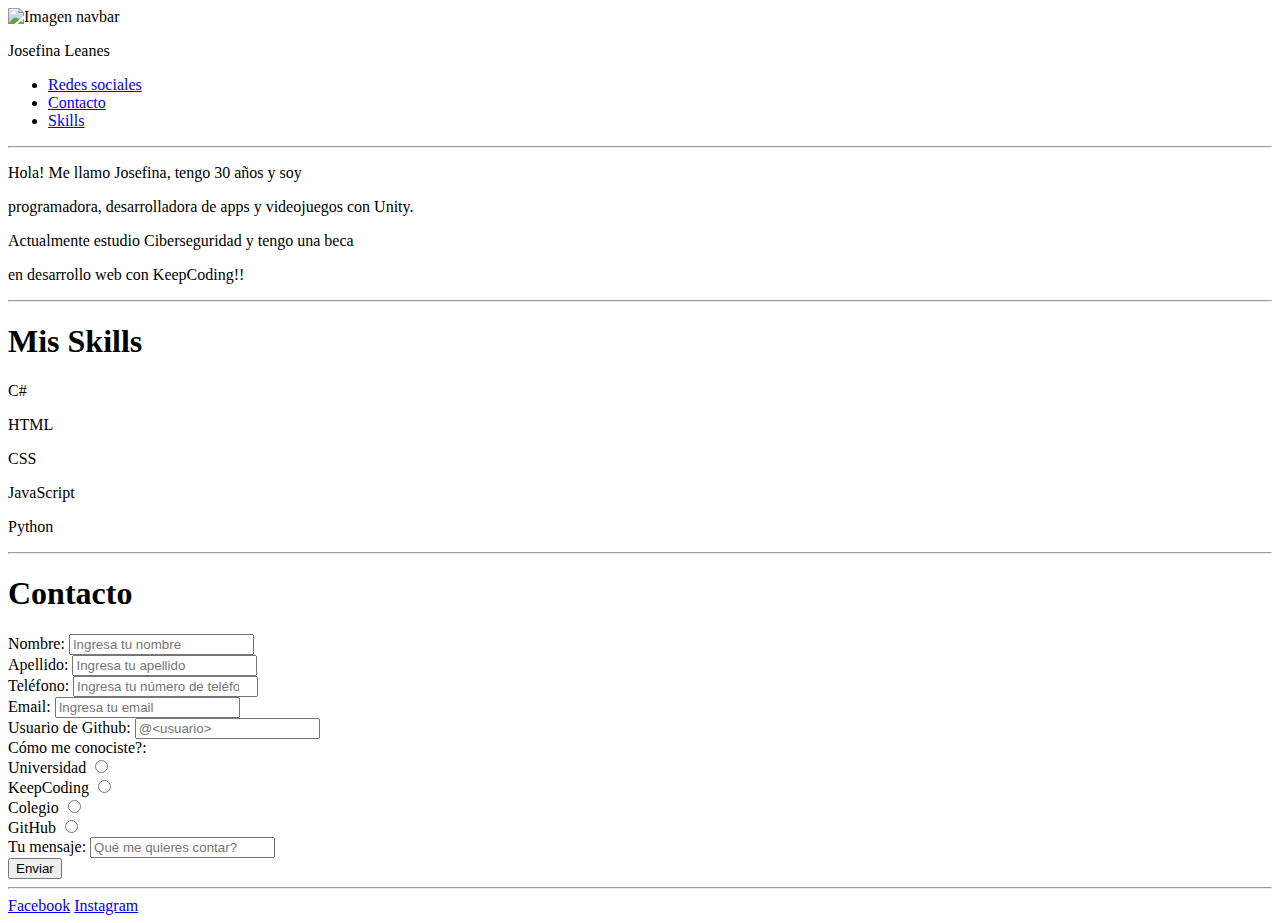
==== práctica html-css/index.html @ d89ff265 "subo archivo index" ====
<!DOCTYPE html>
<html lang="en">
<head>
    <meta charset="UTF-8">
    <meta http-equiv="X-UA-Compatible" content="IE=edge">
    <meta name="viewport" content="width=device-width, initial-scale=1.0">
    <title>Josefina Leanes</title>
    <link rel="stylesheet" href="CSS/reset.css">
    <link rel="stylesheet" href="CSS/main.css">
</head>
<body>
    <nav class="navbar">
        <img class="img_navbar" src="Imágenes/IMG_5609.PNG" 
        alt="Imagen navbar">
        <p class="titulo">Josefina Leanes</p>
        <ul class="menu">
            <li>
                <a class="link" href="#Redes sociales">Redes sociales</a>
            </li>
            <li>
                <a class="link" href="#Contacto">Contacto</a>
            </li>
            <li>
                <a class="link" href="#Skills">Skills</a>
            </li>
        </ul>
    </nav>
    <hr>
    <header> 
        <div>
            <p>
                Hola! Me llamo Josefina, tengo 30 años y soy 
                <p>programadora, desarrolladora de apps y videojuegos con Unity.</p> 
                <p>Actualmente estudio Ciberseguridad y tengo una beca</p> 
                <p>en desarrollo web con KeepCoding!!</p> 
            </p>
        </div> 
        
    </header>
    <hr>

    <main>
        <div id="Skills"></div>
        <h1>Mis Skills</h1>
        <p>
            C#
        </p>
        <div class="c">
            <div class="c_bar"></div>
        </div>
        <p>
            HTML
        </p>
        <div class="html">
            <div class="html_bar"></div>
        </div>
        <p>
            CSS
        </p>
        <div class="css">
            <div class="css_bar"></div>
        </div>
        <p>
            JavaScript
        </p>
        <div class="js">
            <div class="js_bar"></div>
        </div>
        <p>
            Python
        </p>
        <div class="python">
            <div class="python_bar"></div>
        </div>    
    </main>
    <hr>

    <form action="Contacto completo.html">
        <div id="Contacto"></div>
        <h1>Contacto</h1>
        <div>
            <label for="name">Nombre:</label>
            <input required id="name" type="text" placeholder="Ingresa tu nombre"/> 
        </div>
        <div>
            <label for="surname">Apellido:</label>   
            <input required id="surname" type="text" placeholder="Ingresa tu apellido"/>
        </div>
        <div>
            <label for="phone">Teléfono:</label>
            <input required id="phone" type="number" placeholder="Ingresa tu número de teléfono"/>
        </div>
        <div>
            <label for="email">Email:</label>
            <input required id="email" type="email" placeholder="Ingresa tu email">
        </div>
        <div>
            <label for="usergithub">Usuario de Github:</label>
            <input required id="usergithub" type="text" placeholder="@<usuario>">
        </div>
        <div>
            <label  for="checkbox">Cómo me conociste?:</label>
        </div>
        <div>
            <label for="universidad">Universidad</label>
            <input id="universidad" type="radio" name="opcion">
        </div>
        <div>
            <label for="KeepCoding">KeepCoding</label>
            <input id="KeepCoding" type="radio" name="opcion">
        </div>
        <div>
            <label for="colegio">Colegio</label>
            <input id="colegio" type="radio" name="opcion">
        </div>
        <div>
            <label for="github">GitHub</label>
            <input id="github" type="radio" name="opcion">
        </div>
        <div>
            <label for="message">Tu mensaje:</label>   
            <input required maxlength="180" name="mensaje" placeholder="Qué me quieres contar?"> </textarea>
        </div>
        <div>
            <input type="submit" value="Enviar">
        </div>  
        
    </form>
    <hr>

    <footer class="footer">
        <div id="Redes sociales">
            <a class="rrss" href="https://www.facebook.com/josse.leanes" target="_blank">Facebook</a>
            <a class="rrss" href="https://www.instagram.com/josseleanes/?hl=es" target="_blank">Instagram</a>
        </div>
    </footer>
</body>
</html>
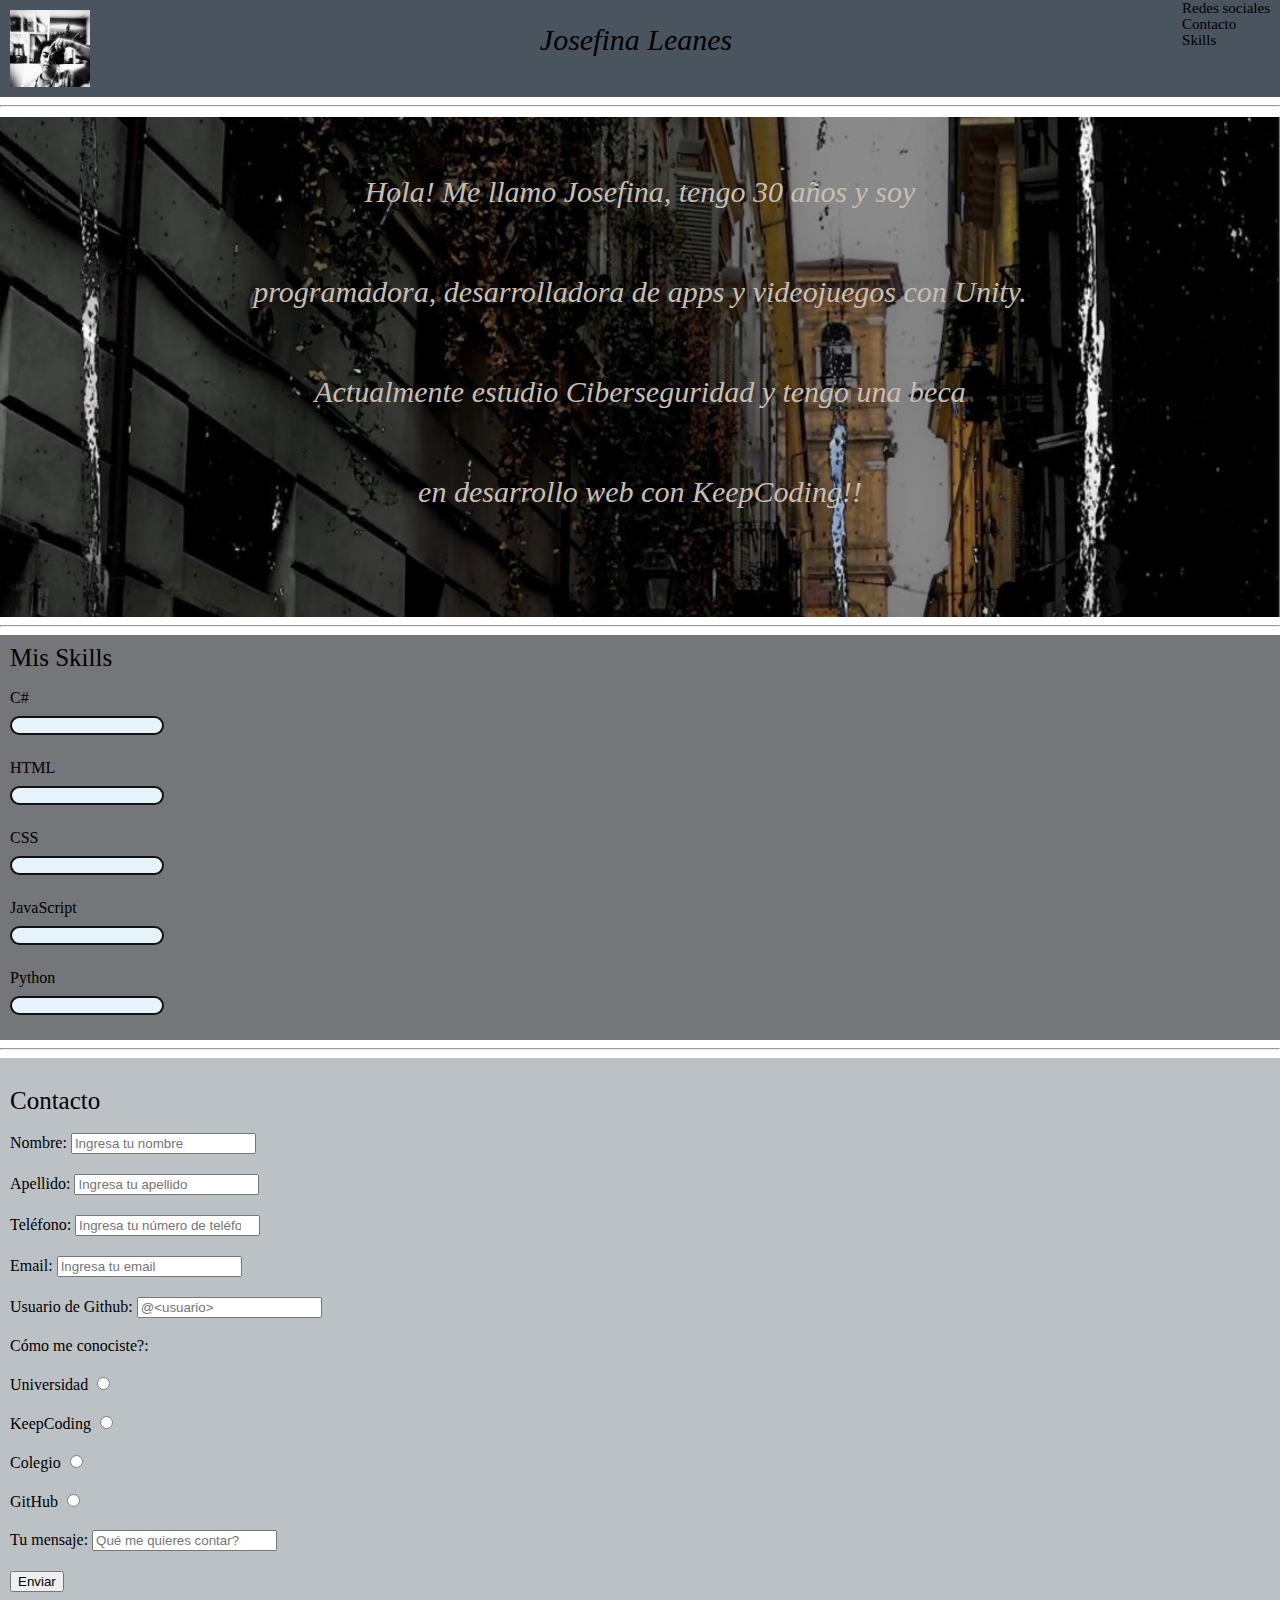
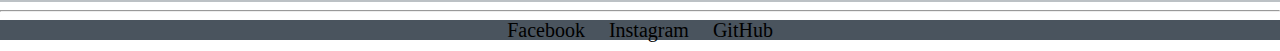
==== commit a026f44e: "agrego link github" ====
--- a/práctica html-css/index.html
+++ b/práctica html-css/index.html
@@ -132,7 +132,8 @@
         <div id="Redes sociales">
             <a class="rrss" href="https://www.facebook.com/josse.leanes" target="_blank">Facebook</a>
             <a class="rrss" href="https://www.instagram.com/josseleanes/?hl=es" target="_blank">Instagram</a>
+            <a class="rrss" href="https://github.com/JosseLeanes" target="_blank">GitHub</a>
         </div>
     </footer>
 </body>
-</html>+</html>
--- a/práctica html-css/CSS/main.css
+++ b/práctica html-css/CSS/main.css
@@ -0,0 +1,227 @@
+
+.navbar {
+    background-color: rgb(74, 84, 94);
+    display: flex;    
+    justify-content: space-between;
+    flex-wrap: wrap;
+    
+}
+
+nav.navbar img.img_navbar {
+    size: 10px;
+    max-width: 80px;
+    padding: 10px;
+}
+
+nav.navbar .titulo {
+    font-size: 30px;
+    font-style: oblique;
+    padding-top: 25px;
+    
+}
+
+nav.navbar .menu .link {
+    align-items: flex-end;
+    font-size: 15px;
+    padding: 10px;
+    color: black;
+    text-decoration: none;
+}
+
+header {
+    height: 500px;
+    background-image: url("../Imágenes/IMG_5610.PNG");
+    background-position: center center;
+    background-size: cover;
+    background-attachment: fixed;
+    background-repeat: no-repeat;
+    
+}
+
+
+header p {
+    text-align: center;
+    margin: 10px;
+    padding-top: 60px;
+    font-size: 30px;
+    font-style: italic;
+    color: rgb(199, 191, 180);
+}
+
+main {
+    background-color: #747679;
+    padding-bottom: 10px;
+}
+
+main p, main h1 {
+    padding: 10px;
+}
+
+main h1 {
+    font-size: 25px;
+}
+
+
+
+.c, .html, .css, .js, .python {
+    height: 15px;
+    width: 150px;
+    border: 2px solid #111213;
+    border-radius: 50px;
+    background-color: #e6f3fa;
+    margin-bottom: 15px;
+    margin-left: 10px; 
+    
+}
+
+.c_bar {
+    width: 0;
+    height: 100%;
+    background: #79828b;
+    border-radius: 50px;
+    animation: c 2s infinite;
+    margin-bottom: 15px;  
+}
+
+.html_bar {
+    width: 0;
+    height: 100%;
+    background: #79828b;
+    border-radius: 50px;
+    animation: html 2s infinite;
+    margin-bottom: 15px;   
+}
+
+.css_bar {
+    width: 0;
+    height: 100%;
+    background: #79828b;
+    border-radius: 50px;
+    animation: css 2s infinite;
+    margin-bottom: 15px;   
+}
+
+.js_bar {
+    width: 0;
+    height: 100%;
+    background: #79828b;
+    border-radius: 50px;
+    animation: js 2s infinite;
+    margin-bottom: 15px;   
+}
+
+.python_bar {
+    width: 0;
+    height: 100%;
+    background: #79828b;
+    border-radius: 50px;
+    animation: python 2s infinite;
+    margin-bottom: 15px;  
+}
+
+form {
+    background-color: rgb(188, 193, 197);
+}
+
+form h1, form div  {
+    padding: 10px;
+}
+
+form h1 {
+    font-size: 25px;
+}
+
+.footer {
+    
+    background-color: rgb(74, 84, 94);
+    display: flex;    
+    justify-content: center;
+    flex-wrap: wrap;
+}
+
+.footer .rrss {
+    text-decoration: none;
+    font-size: 20px;
+    padding: 10px;
+    color: black;
+}
+
+
+@keyframes c { 
+    from {
+        background-color: #79828b;
+        opacity: 0;
+        width: 0%;
+    }
+    to {
+        background-color: #79828b;
+        opacity: 1;
+        width: 90%;
+    }   
+}
+
+@keyframes html { 
+    from {
+        background-color: #79828b;
+        opacity: 0;
+        width: 0%;
+    }
+    to {
+        background-color: #79828b;
+        opacity: 1;
+        width: 40%;
+    }   
+}
+
+@keyframes css { 
+    from {
+        background-color: #79828b;
+        opacity: 0;
+        width: 0%;
+    }
+    to {
+        background-color: #79828b;
+        opacity: 1;
+        width: 30%;
+    }   
+}
+
+@keyframes js { 
+    from {
+        background-color: #79828b;
+        opacity: 0;
+        width: 0%;
+    }
+    to {
+        background-color: #79828b;
+        opacity: 1;
+        width: 10%;
+    }   
+}
+
+@keyframes python { 
+    from {
+        background-color: #79828b;
+        opacity: 0;
+        width: 0%;
+    }
+    to {
+        background-color: #79828b;
+        opacity: 1;
+        width: 100%;
+    }   
+}
+
+@media screen and (min-width: 768px) {
+    .navbar .menu .link:hover { 
+        color: rgb(165, 162, 162);
+        transition: color 0.3s linear;}
+
+    .footer .rrss:hover { 
+        color: rgb(165, 162, 162);
+        transition: color 0.3s linear;}
+    } 
+
+
+
+
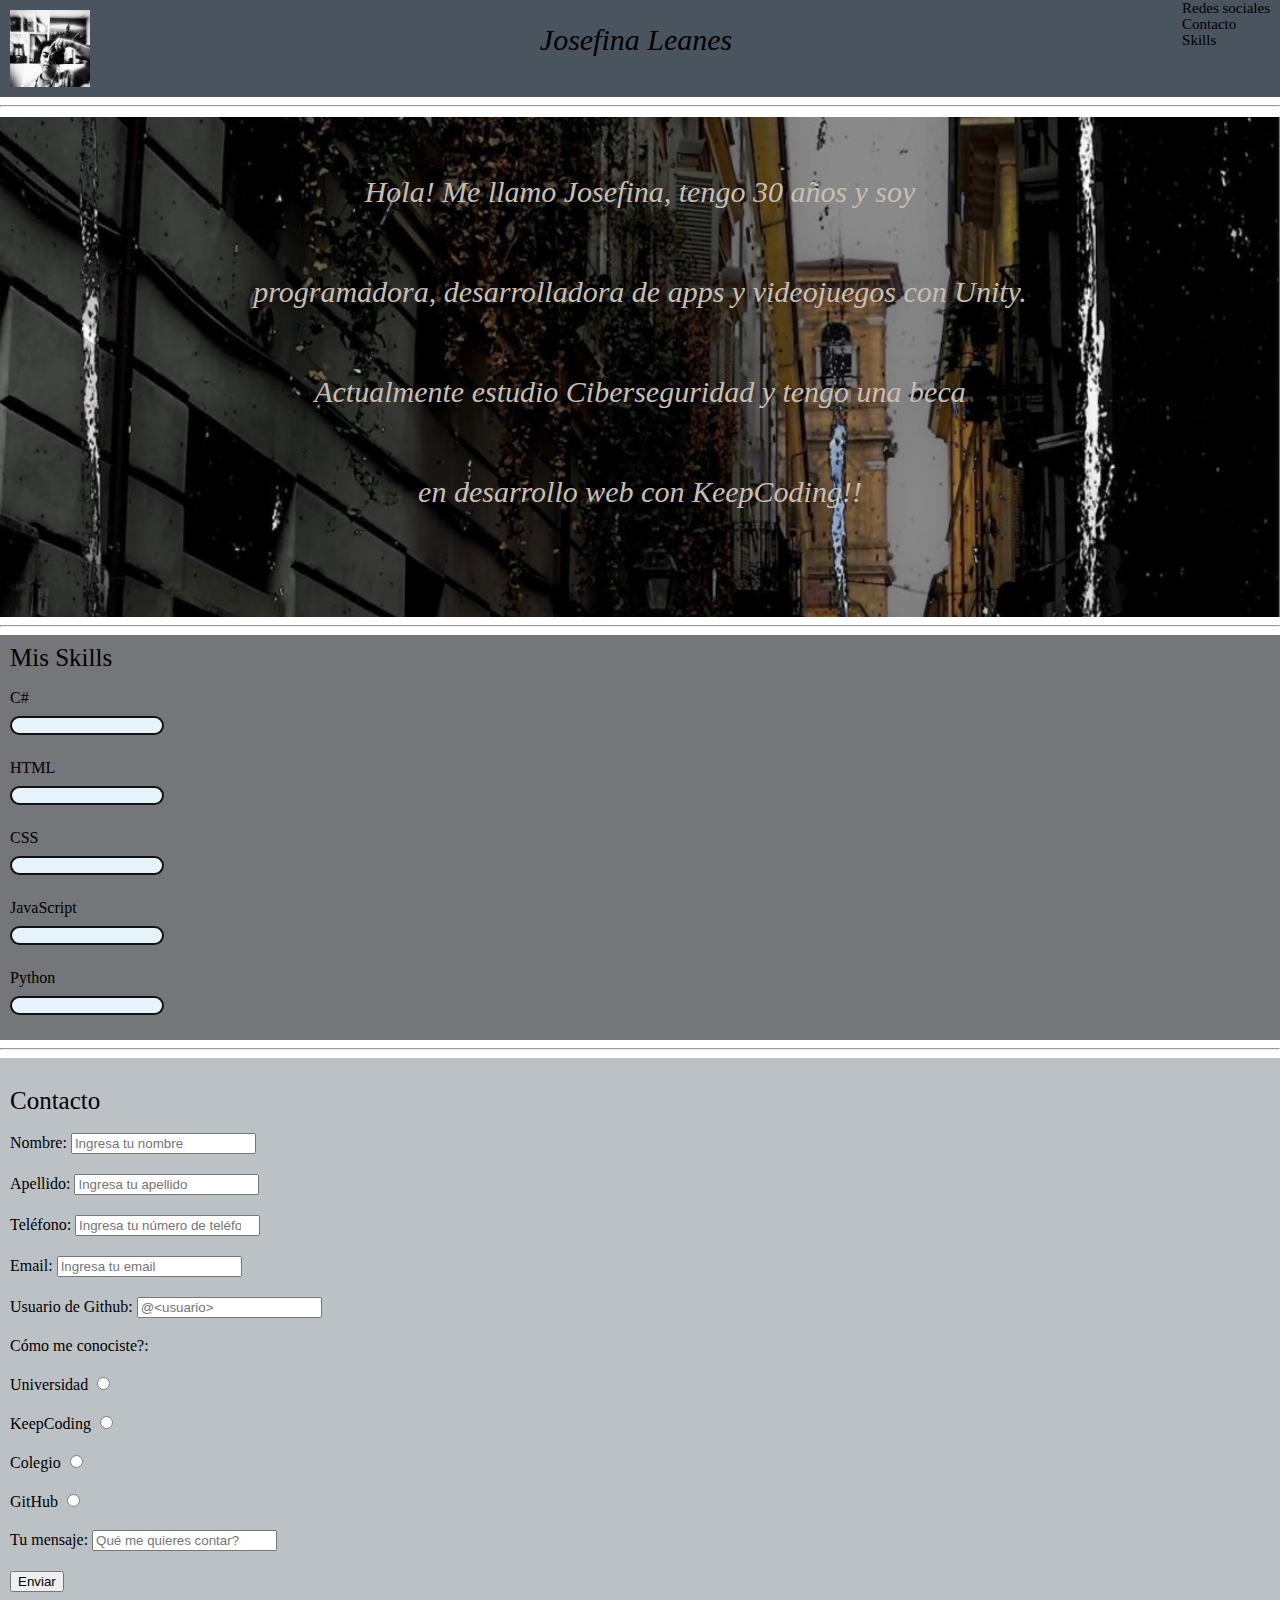
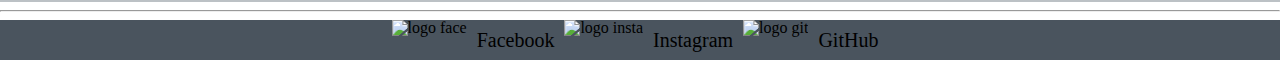
==== commit 290843d5: "agrego logos de rrss" ====
--- a/práctica html-css/index.html
+++ b/práctica html-css/index.html
@@ -129,11 +129,14 @@
     <hr>
 
     <footer class="footer">
-        <div id="Redes sociales">
-            <a class="rrss" href="https://www.facebook.com/josse.leanes" target="_blank">Facebook</a>
-            <a class="rrss" href="https://www.instagram.com/josseleanes/?hl=es" target="_blank">Instagram</a>
-            <a class="rrss" href="https://github.com/JosseLeanes" target="_blank">GitHub</a>
-        </div>
+        <div id="Redes sociales"></div>
+        <img class="logos" src="Imágenes/facebook-logo-3-1.png" alt="logo face">
+        <a class="rrss" href="https://www.facebook.com/josse.leanes" target="_blank">Facebook</a>
+        <img class="logos" src="Imágenes/instagramnew.png" alt="logo insta">    
+        <a class="rrss" href="https://www.instagram.com/josseleanes/?hl=es" target="_blank">Instagram</a>
+        <img class="logos" src="Imágenes/25231.png" alt="logo git">
+        <a class="rrss" href="https://github.com/JosseLeanes" target="_blank">GitHub</a>
+        
     </footer>
 </body>
 </html>
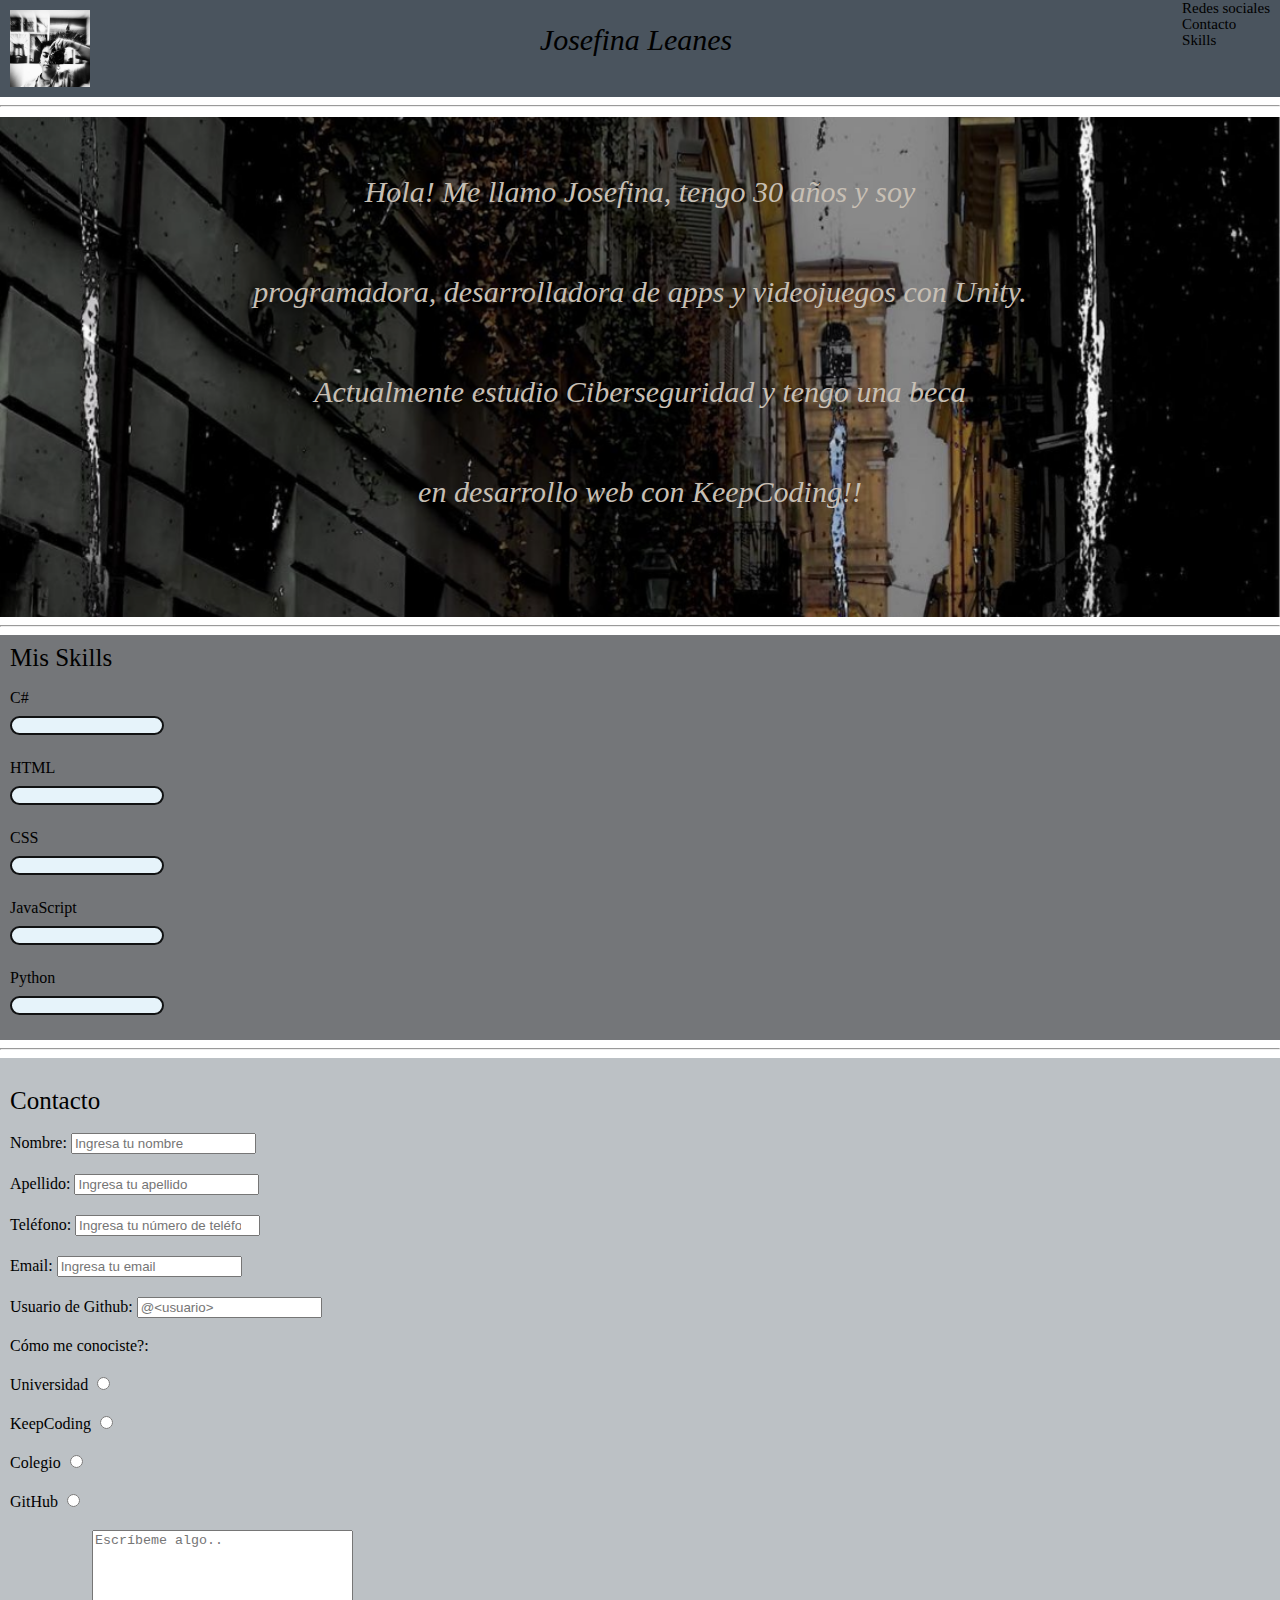
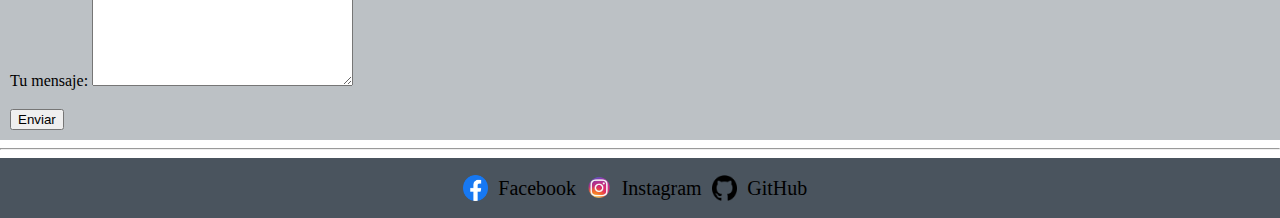
==== commit 8183807b: "cambio textarea" ====
--- a/práctica html-css/index.html
+++ b/práctica html-css/index.html
@@ -119,7 +119,7 @@
         </div>
         <div>
             <label for="message">Tu mensaje:</label>   
-            <input required maxlength="180" name="mensaje" placeholder="Qué me quieres contar?"> </textarea>
+            <textarea name="message" placeholder="Escríbeme algo.." id="message" cols="30" rows="10" maxlength="180"></textarea>
         </div>
         <div>
             <input type="submit" value="Enviar">
--- a/práctica html-css/CSS/main.css
+++ b/práctica html-css/CSS/main.css
@@ -1,4 +1,6 @@
-
+:root{
+    --primary-color: #531954;
+}
 .navbar {
     background-color: rgb(74, 84, 94);
     display: flex;    
@@ -77,7 +79,6 @@
 .c_bar {
     width: 0;
     height: 100%;
-    background: #79828b;
     border-radius: 50px;
     animation: c 2s infinite;
     margin-bottom: 15px;  
@@ -86,7 +87,6 @@
 .html_bar {
     width: 0;
     height: 100%;
-    background: #79828b;
     border-radius: 50px;
     animation: html 2s infinite;
     margin-bottom: 15px;   
@@ -95,7 +95,6 @@
 .css_bar {
     width: 0;
     height: 100%;
-    background: #79828b;
     border-radius: 50px;
     animation: css 2s infinite;
     margin-bottom: 15px;   
@@ -104,7 +103,6 @@
 .js_bar {
     width: 0;
     height: 100%;
-    background: #79828b;
     border-radius: 50px;
     animation: js 2s infinite;
     margin-bottom: 15px;   
@@ -113,7 +111,6 @@
 .python_bar {
     width: 0;
     height: 100%;
-    background: #79828b;
     border-radius: 50px;
     animation: python 2s infinite;
     margin-bottom: 15px;  
@@ -132,11 +129,16 @@
 }
 
 .footer {
-    
+    height: 60px;
     background-color: rgb(74, 84, 94);
     display: flex;    
     justify-content: center;
     flex-wrap: wrap;
+    align-items: center;
+}
+
+.footer .logos {
+    width: 2%;
 }
 
 .footer .rrss {
@@ -147,14 +149,16 @@
 }
 
 
+
+
 @keyframes c { 
     from {
-        background-color: #79828b;
-        opacity: 0;
-        width: 0%;
-    }
-    to {
-        background-color: #79828b;
+        background-color: var(--primary-color);
+        opacity: 0;
+        width: 0%;
+    }
+    to {
+        background-color: var(--primary-color);
         opacity: 1;
         width: 90%;
     }   
@@ -162,12 +166,12 @@
 
 @keyframes html { 
     from {
-        background-color: #79828b;
-        opacity: 0;
-        width: 0%;
-    }
-    to {
-        background-color: #79828b;
+        background-color: var(--primary-color);
+        opacity: 0;
+        width: 0%;
+    }
+    to {
+        background-color: var(--primary-color);
         opacity: 1;
         width: 40%;
     }   
@@ -175,12 +179,12 @@
 
 @keyframes css { 
     from {
-        background-color: #79828b;
-        opacity: 0;
-        width: 0%;
-    }
-    to {
-        background-color: #79828b;
+        background-color: var(--primary-color);
+        opacity: 0;
+        width: 0%;
+    }
+    to {
+        background-color: var(--primary-color);
         opacity: 1;
         width: 30%;
     }   
@@ -188,12 +192,12 @@
 
 @keyframes js { 
     from {
-        background-color: #79828b;
-        opacity: 0;
-        width: 0%;
-    }
-    to {
-        background-color: #79828b;
+        background-color: var(--primary-color);
+        opacity: 0;
+        width: 0%;
+    }
+    to {
+        background-color: var(--primary-color);
         opacity: 1;
         width: 10%;
     }   
@@ -201,12 +205,12 @@
 
 @keyframes python { 
     from {
-        background-color: #79828b;
-        opacity: 0;
-        width: 0%;
-    }
-    to {
-        background-color: #79828b;
+        background-color: var(--primary-color);
+        opacity: 0;
+        width: 0%;
+    }
+    to {
+        background-color: var(--primary-color);
         opacity: 1;
         width: 100%;
     }   
@@ -215,13 +219,14 @@
 @media screen and (min-width: 768px) {
     .navbar .menu .link:hover { 
         color: rgb(165, 162, 162);
-        transition: color 0.3s linear;}
+        transition: color 0.3s linear;
+    }
 
     .footer .rrss:hover { 
         color: rgb(165, 162, 162);
-        transition: color 0.3s linear;}
-    } 
-
-
-
-
+        transition: color 0.3s linear;
+    }
+} 
+
+
+
